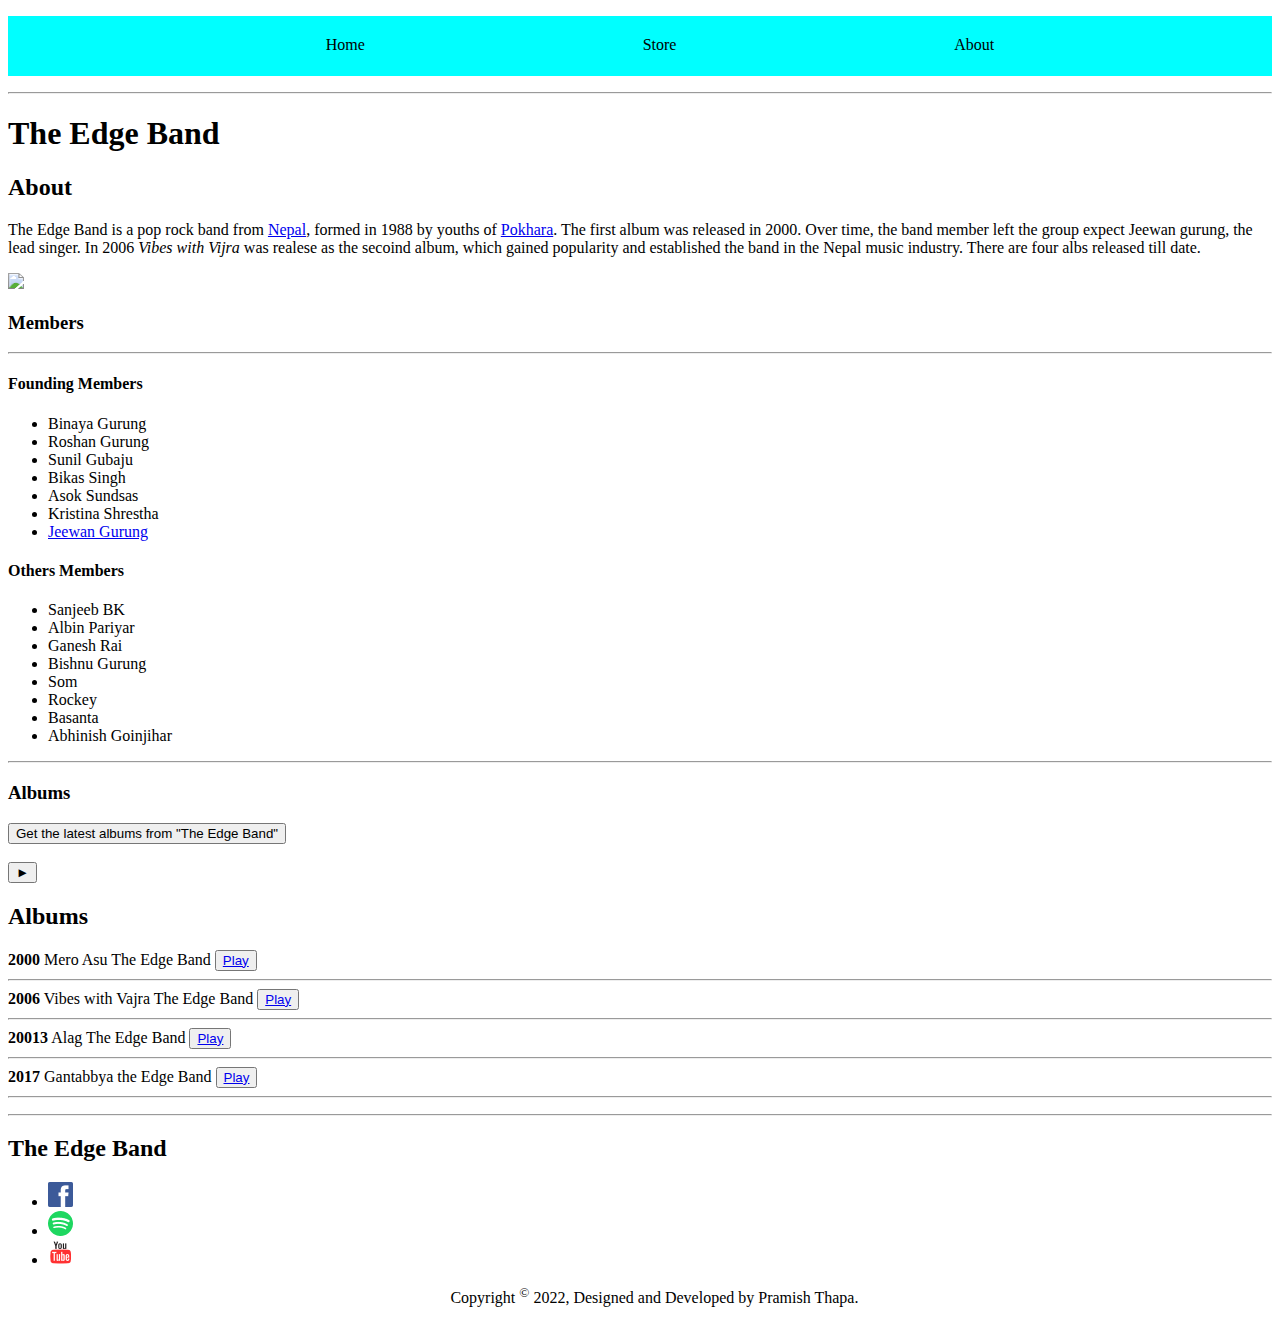
==== index.html @ 07bc08b1 "First website with html only" ====
<!DOCTYPE html>
<html lang="en">
<head>
    <meta charset="UTF-8">
    <meta http-equiv="X-UA-Compatible" content="IE=edge">
    <meta name="viewport" content="width=device-width, initial-scale=1.0">
    <title>The Edge Band </title>
</head>
<body>
    <header>
        <nav>
            <ul style="display:flex;justify-content: space-evenly;background-color: aqua;height:40px;padding-top: 20px;list-style-type:none">
                <li>Home</li>
                <li>Store</li>
                <li>About</li>
                 </ul>
        </nav>
        <hr>
        <h1>The Edge Band </h1>
    </header>
    <section>
        <h2>About</h2>
        <p>
          The Edge Band is a pop rock  band from <a href="https://en.wikipedia.org/wiki/Nepal">Nepal</a>, formed in 1988 by youths of <a href="https://en.wikipedia.org/wiki/Pokhara">Pokhara</a>. The first album was released in 2000. 
          Over time, the band member left the group expect Jeewan gurung, the lead singer. In 2006 <i>Vibes with Vijra </i>was realese as the secoind album, which gained popularity and established the band in the Nepal music industry. 
          There are four albs released till date.    
        </p>
        <img style="width: 100%;" src="Image/The Edge Band.jpg">
        <p>
           <h3>Members</h3>
           <hr>
           <h4>Founding Members</h4> 
           <nav>
            <ul>
                <li>Binaya Gurung</li>
                <li>Roshan Gurung</li>
                <li>Sunil Gubaju</li>
                <li>Bikas Singh</li>
                <li>Asok Sundsas</li>
                <li>Kristina Shrestha</li>
                <li><a href="https://www.instagram.com/jeewangurungg/?hl=en">Jeewan Gurung</a></li>
            </ul>
           </nav>
        </p>
        <p>
            <h4>Others Members</h4>
            <nav>
                <ul>
                    <li>Sanjeeb BK</li>
                    <li>Albin Pariyar</li>
                    <li>Ganesh Rai</li>
                    <li>Bishnu Gurung</li>
                    <li>Som</li>
                    <li>Rockey</li>
                    <li>Basanta</li>
                    <li>Abhinish Goinjihar</li>
                </ul>
            </nav>
        </p>
        <p>
            <hr>
            <h3>Albums</h3>
            <button>Get the latest albums from "The Edge Band"</button>
            <br>
            <br>
            <button>&#9658;</button>
            <div>
                <h2> Albums</h2>
                <b>2000</b>
                <spam>Mero Asu</spam> 
                 <spam>The Edge Band</spam> 
                 <spam><button type="button"><a href="https://youtu.be/IuJz-WtQ8BM">Play</a></button></spam>
                <hr>
                <strong>2006</strong>
                <spam>Vibes with Vajra</spam>
                <spam>The Edge Band</spam>
                <spam><button type="button"><a href="https://youtu.be/IuJz-WtQ8BM">Play</a></button></spam>
                <hr>
                <b>20013</b>
                <spam>Alag</spam> 
                <spam>The Edge Band</spam>
                <spam><button type="button"><a href="youtu.be/OFDWzeroqUI">Play</a></button></spam>
                <hr>
                <b>2017</b>
                <spam>Gantabbya</spam>
                <spam>the Edge Band</spam>
                <spam><button type="button"><a href="https://youtu.be/m9O21dbJRXk">Play</a></button></spam>
                <hr>
            </div>  
            
        </p>

    </section>
    <footer>
        <hr>
        <h2>The Edge Band</h2>
        <ul>
            <li><a href="https://www.facebook.com/TheEdgeBandOfficial"><img src="image/F.png"></a></li>
            <li><a href="https://open.spotify.com/artist/1fzFGucHkW9lOqVPSrKz7q"><img src="image/S.png"></a></li>
            <li><a href="https://www.youtube.com/@TheEdgeBandNepal"><img src="image/Y.png"> </a></li>
        </ul>
        <p style="padding-left: 35%;">
            Copyright <sup>©</sup> 2022, Designed and Developed by Pramish Thapa.
        </p>

     </footer>
    
    
</body>
</html>
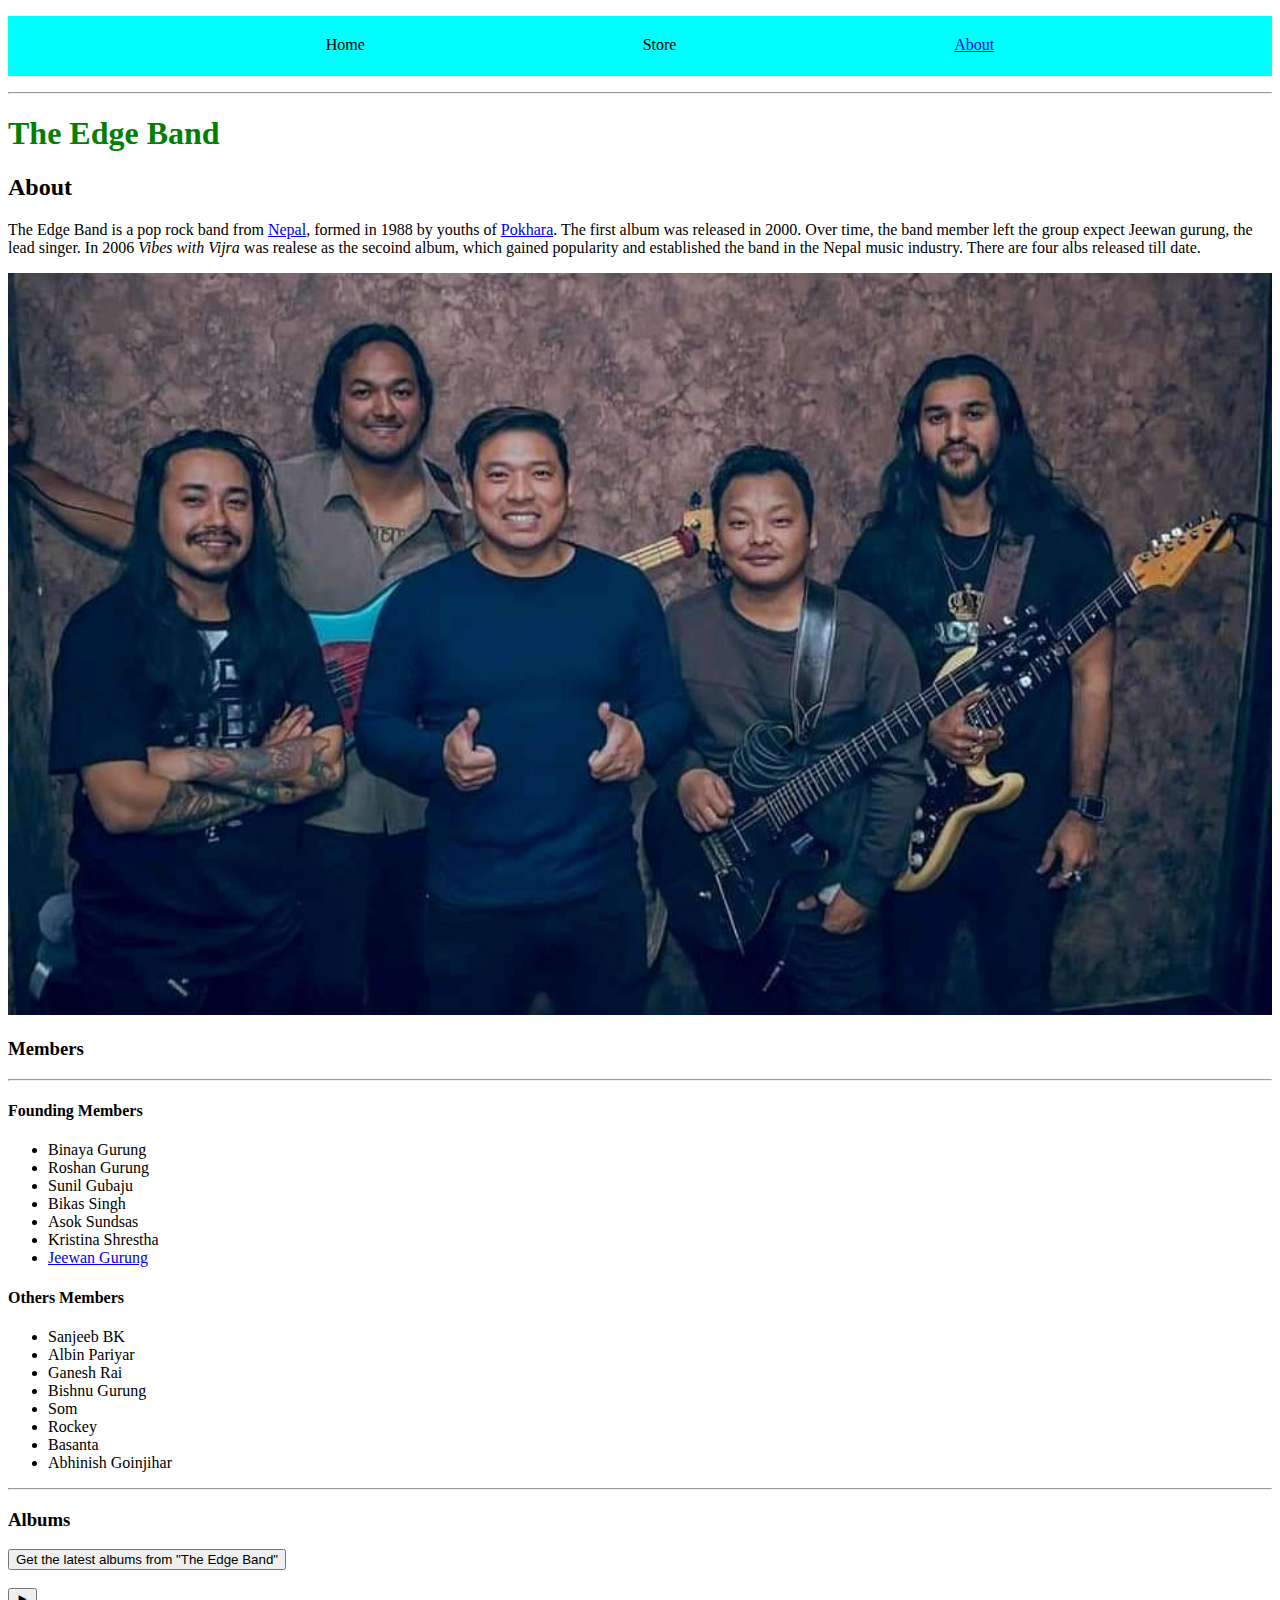
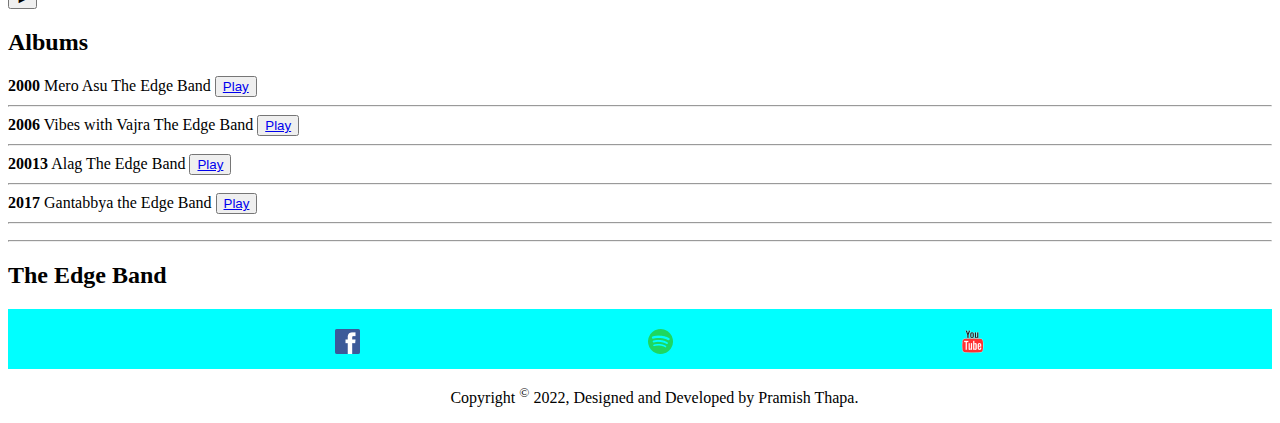
==== commit 45452291: "reformated" ====
--- a/index.html
+++ b/index.html
@@ -4,15 +4,16 @@
     <meta charset="UTF-8">
     <meta http-equiv="X-UA-Compatible" content="IE=edge">
     <meta name="viewport" content="width=device-width, initial-scale=1.0">
+    <link rel="stylesheet" href="./css/style.css">
     <title>The Edge Band </title>
 </head>
 <body>
     <header>
         <nav>
-            <ul style="display:flex;justify-content: space-evenly;background-color: aqua;height:40px;padding-top: 20px;list-style-type:none">
+            <ul class="top-navbar">
                 <li>Home</li>
                 <li>Store</li>
-                <li>About</li>
+                <li><a href="./about.html">About</a></li>
                  </ul>
         </nav>
         <hr>
@@ -21,11 +22,11 @@
     <section>
         <h2>About</h2>
         <p>
-          The Edge Band is a pop rock  band from <a href="https://en.wikipedia.org/wiki/Nepal">Nepal</a>, formed in 1988 by youths of <a href="https://en.wikipedia.org/wiki/Pokhara">Pokhara</a>. The first album was released in 2000. 
+          The Edge Band is a pop rock  band from <a href="https://en.wikipedia.org/wiki/Nepal" target="_blank">Nepal</a>, formed in 1988 by youths of <a href="https://en.wikipedia.org/wiki/Pokhara">Pokhara</a>. The first album was released in 2000. 
           Over time, the band member left the group expect Jeewan gurung, the lead singer. In 2006 <i>Vibes with Vijra </i>was realese as the secoind album, which gained popularity and established the band in the Nepal music industry. 
           There are four albs released till date.    
         </p>
-        <img style="width: 100%;" src="Image/The Edge Band.jpg">
+        <img style="width: 100%;" src="image/The Edge Band.jpg">
         <p>
            <h3>Members</h3>
            <hr>
@@ -94,10 +95,10 @@
     <footer>
         <hr>
         <h2>The Edge Band</h2>
-        <ul>
-            <li><a href="https://www.facebook.com/TheEdgeBandOfficial"><img src="image/F.png"></a></li>
-            <li><a href="https://open.spotify.com/artist/1fzFGucHkW9lOqVPSrKz7q"><img src="image/S.png"></a></li>
-            <li><a href="https://www.youtube.com/@TheEdgeBandNepal"><img src="image/Y.png"> </a></li>
+        <ul class="top-navbar">
+            <li><a href="https://www.facebook.com/TheEdgeBandOfficial" target="_blank"><img src="image/F.png"></a></li>
+            <li><a href="https://open.spotify.com/artist/1fzFGucHkW9lOqVPSrKz7q" target="_blank"><img src="image/S.png"></a></li>
+            <li><a href="https://www.youtube.com/@TheEdgeBandNepal" target="_blank"><img src="image/Y.png"> </a></li>
         </ul>
         <p style="padding-left: 35%;">
             Copyright <sup>©</sup> 2022, Designed and Developed by Pramish Thapa.
--- a/css/style.css
+++ b/css/style.css
@@ -0,0 +1,12 @@
+h1 {
+    color: green;
+}
+
+.top-navbar {
+    display: flex;
+    justify-content: space-evenly;
+    background-color: aqua;
+    height: 40px;
+    padding-top: 20px;
+    list-style-type: none;
+}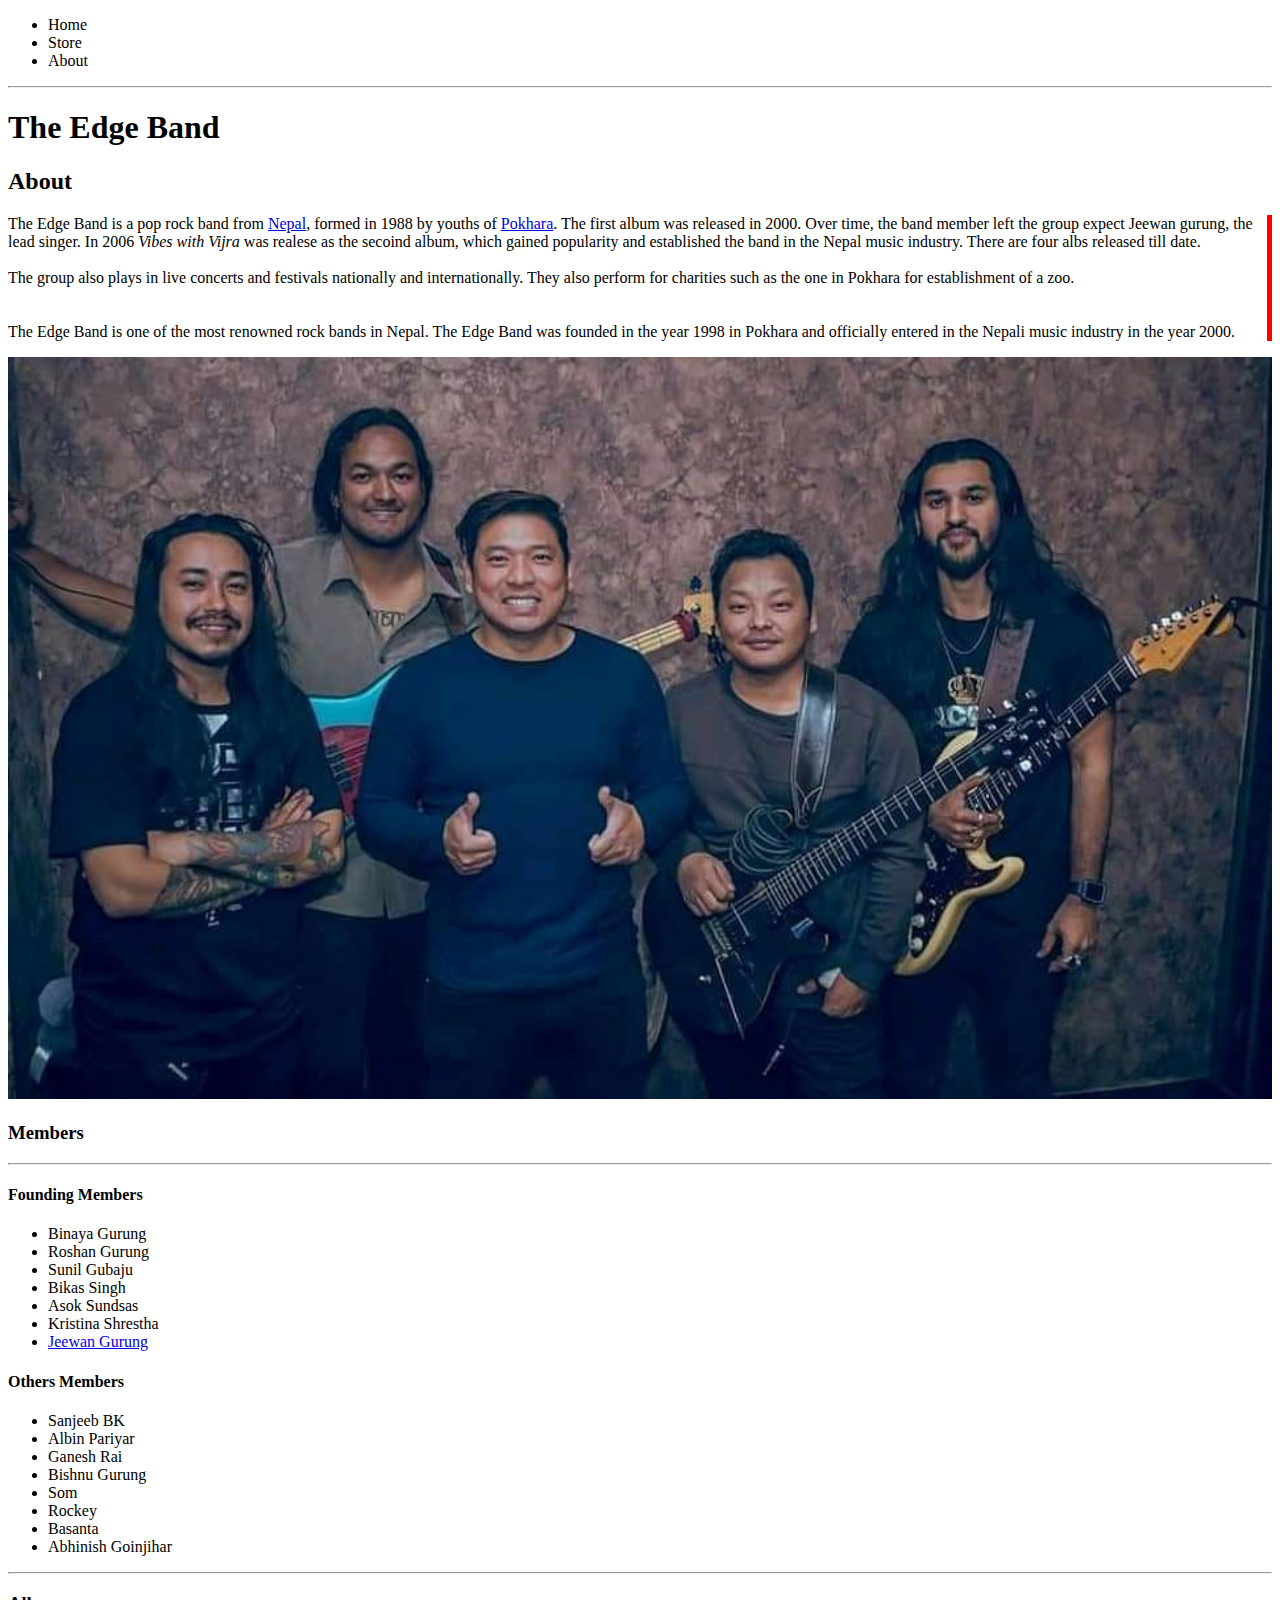
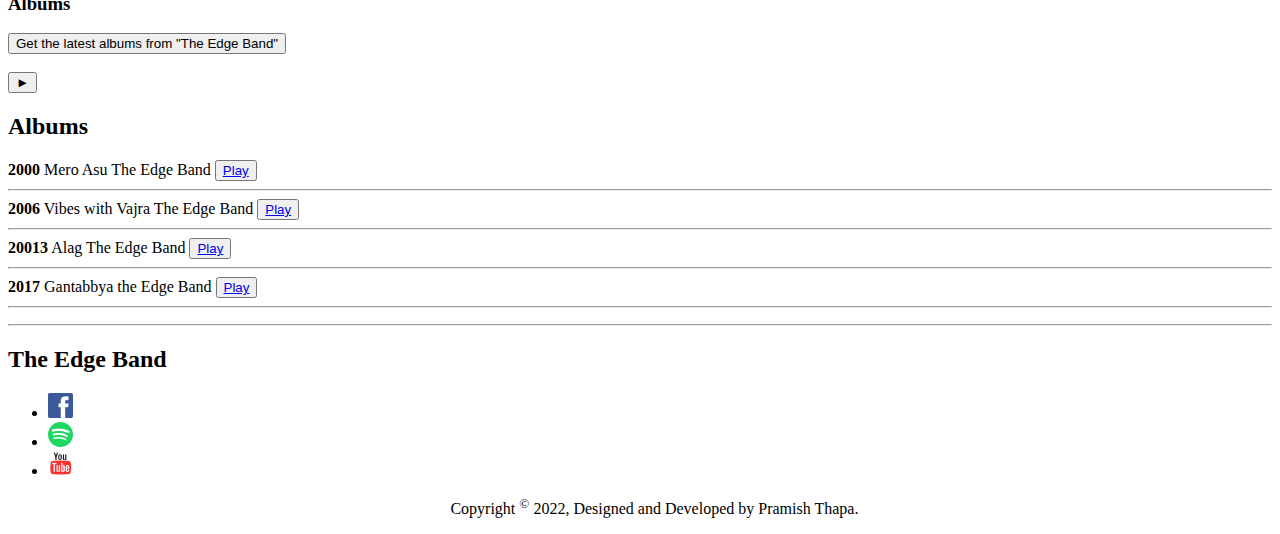
==== commit c22f531c: "little bit changes in image folder" ====
--- a/index.html
+++ b/index.html
@@ -4,27 +4,39 @@
     <meta charset="UTF-8">
     <meta http-equiv="X-UA-Compatible" content="IE=edge">
     <meta name="viewport" content="width=device-width, initial-scale=1.0">
-    <link rel="stylesheet" href="./css/style.css">
+    <link rel="stylesheet" href="./css/style.css"/ >
     <title>The Edge Band </title>
 </head>
 <body>
-    <header>
+    <header class="Top-lock">
         <nav>
-            <ul class="top-navbar">
+            <ul>
                 <li>Home</li>
                 <li>Store</li>
-                <li><a href="./about.html">About</a></li>
-                 </ul>
+                <li>About</li>
+              </ul>
         </nav>
         <hr>
         <h1>The Edge Band </h1>
     </header>
     <section>
         <h2>About</h2>
+        <div class="box-1">
         <p>
-          The Edge Band is a pop rock  band from <a href="https://en.wikipedia.org/wiki/Nepal" target="_blank">Nepal</a>, formed in 1988 by youths of <a href="https://en.wikipedia.org/wiki/Pokhara">Pokhara</a>. The first album was released in 2000. 
+          The Edge Band is a pop rock  band from <a href="https://en.wikipedia.org/wiki/Nepal" target="_blank">Nepal</a>, formed in 1988 by youths of <a href="https://en.wikipedia.org/wiki/Pokhara" target="_blank">Pokhara</a>. The first album was released in 2000. 
           Over time, the band member left the group expect Jeewan gurung, the lead singer. In 2006 <i>Vibes with Vijra </i>was realese as the secoind album, which gained popularity and established the band in the Nepal music industry. 
-          There are four albs released till date.    
+          There are four albs released till date.
+          <br>
+          <br>
+          The group also plays in live concerts and festivals nationally and internationally.
+          They also perform for charities such as the one in Pokhara for establishment of a zoo.
+          <br>
+          <br>
+          <br>
+
+          The Edge Band is one of the most renowned rock bands in Nepal.
+           The Edge Band was founded in the year 1998 in Pokhara and officially entered in the Nepali music industry in the year 2000.
+        </div>    
         </p>
         <img style="width: 100%;" src="image/The Edge Band.jpg">
         <p>
@@ -39,7 +51,7 @@
                 <li>Bikas Singh</li>
                 <li>Asok Sundsas</li>
                 <li>Kristina Shrestha</li>
-                <li><a href="https://www.instagram.com/jeewangurungg/?hl=en">Jeewan Gurung</a></li>
+                <li><a href="https://www.instagram.com/jeewangurungg/?hl=en" target="_blank">Jeewan Gurung</a></li>
             </ul>
            </nav>
         </p>
@@ -70,22 +82,22 @@
                 <b>2000</b>
                 <spam>Mero Asu</spam> 
                  <spam>The Edge Band</spam> 
-                 <spam><button type="button"><a href="https://youtu.be/IuJz-WtQ8BM">Play</a></button></spam>
+                 <spam><button type="button"><a href="https://youtu.be/IuJz-WtQ8BM" target="_blank">Play</a></button></spam>
                 <hr>
                 <strong>2006</strong>
                 <spam>Vibes with Vajra</spam>
                 <spam>The Edge Band</spam>
-                <spam><button type="button"><a href="https://youtu.be/IuJz-WtQ8BM">Play</a></button></spam>
+                <spam><button type="button"><a href="https://youtu.be/IuJz-WtQ8BM" target="_blank">Play</a></button></spam>
                 <hr>
                 <b>20013</b>
                 <spam>Alag</spam> 
                 <spam>The Edge Band</spam>
-                <spam><button type="button"><a href="youtu.be/OFDWzeroqUI">Play</a></button></spam>
+                <spam><button type="button"><a href="https://youtu.be/OFDWzeroqUI" target="_blank">Play</a></button></spam>
                 <hr>
                 <b>2017</b>
                 <spam>Gantabbya</spam>
                 <spam>the Edge Band</spam>
-                <spam><button type="button"><a href="https://youtu.be/m9O21dbJRXk">Play</a></button></spam>
+                <spam><button type="button"><a href="https://youtu.be/m9O21dbJRXk" target="_blank">Play</a></button></spam>
                 <hr>
             </div>  
             
--- a/css/style.css
+++ b/css/style.css
@@ -1,12 +1,9 @@
-h1 {
-    color: green;
+
+.Top-lock{
+    <p style="background-image: url('image.Header Background.jpg;');">
+
 }
-
-.top-navbar {
-    display: flex;
-    justify-content: space-evenly;
-    background-color: aqua;
-    height: 40px;
-    padding-top: 20px;
-    list-style-type: none;
-}+  
+.box-1{
+    border-right: 5px red solid;
+}
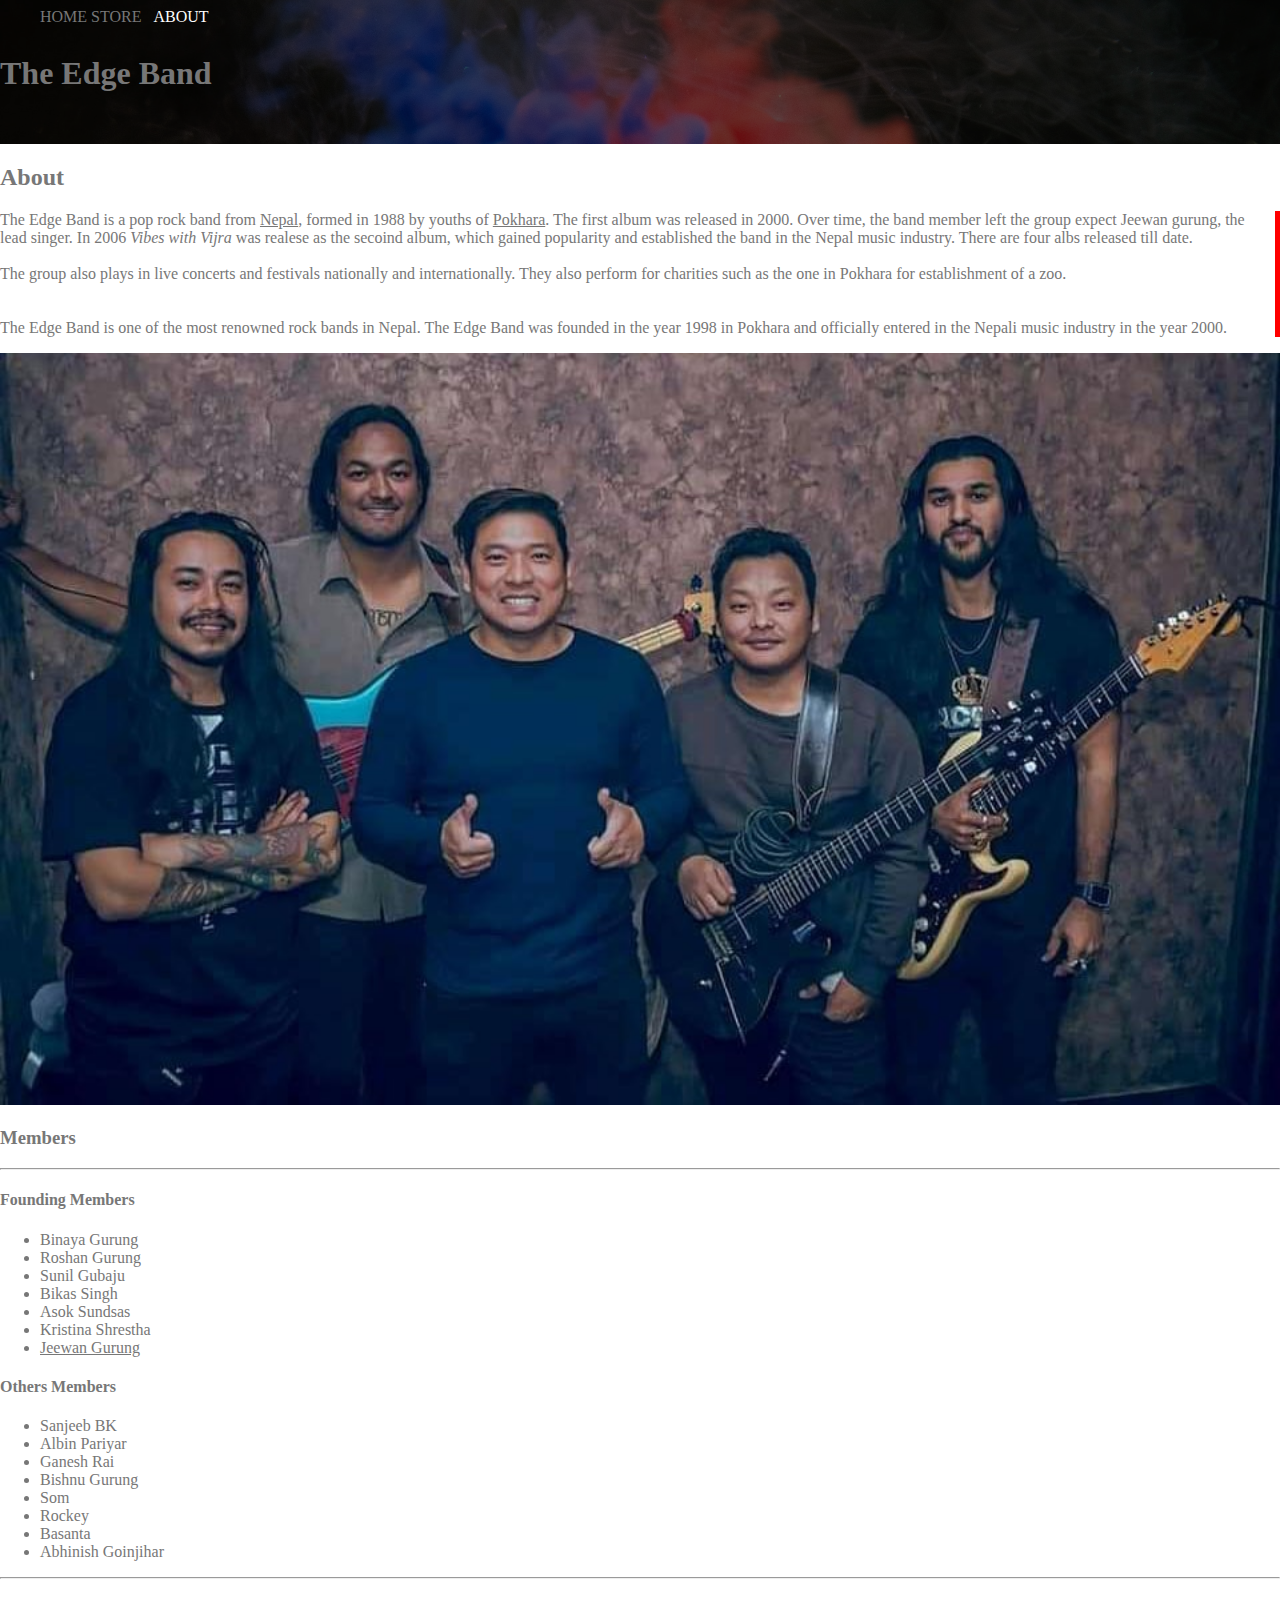
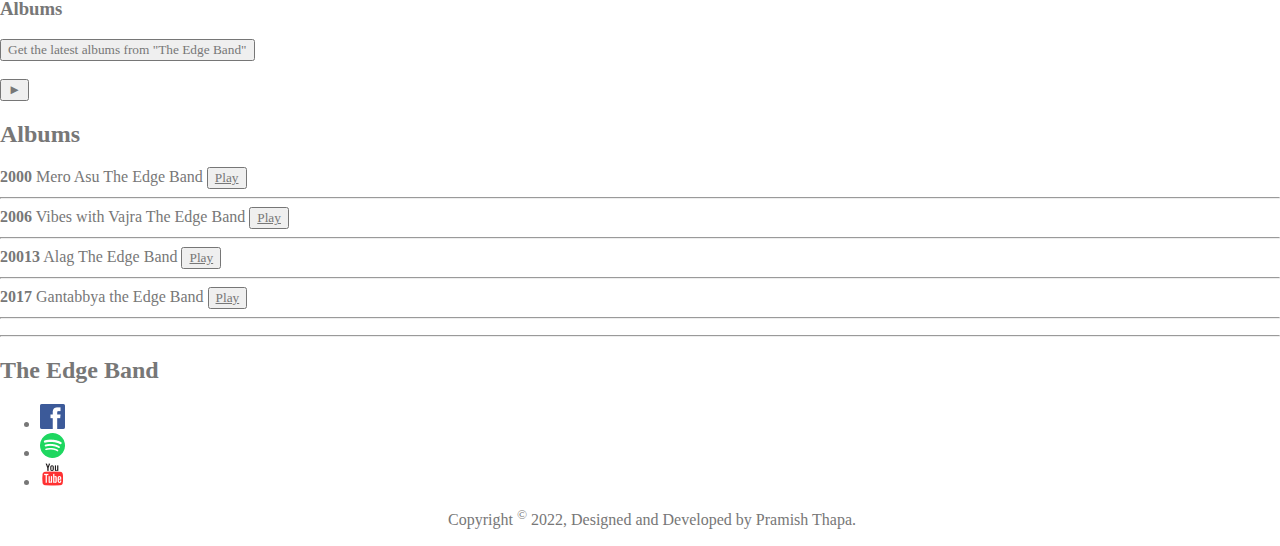
==== commit bcf761fd: "addding link in about home strore" ====
--- a/index.html
+++ b/index.html
@@ -8,15 +8,15 @@
     <title>The Edge Band </title>
 </head>
 <body>
-    <header class="Top-lock">
-        <nav>
+    <header class="Main-Header">
+        <nav class=" Nav Main.Nav">
             <ul>
-                <li>Home</li>
-                <li>Store</li>
-                <li>About</li>
+                <li>HOME</li>
+                <li>STORE</li>
+                <li><a href="About.html">ABOUT</a></li>
               </ul>
         </nav>
-        <hr>
+       
         <h1>The Edge Band </h1>
     </header>
     <section>
--- a/css/style.css
+++ b/css/style.css
@@ -1,9 +1,34 @@
-
-.Top-lock{
-    <p style="background-image: url('image.Header Background.jpg;');">
+.box-1{
+    font-family: Arial, Helvetica, sans-serif;
+    border-right: 5px red solid;
+}
+*{
+    box-sizing: border-box;
+    font-family: Raleway;
+    color: #777;
+}
+html, body{
+    margin:0;
+    padding:0;
 
 }
-  
-.box-1{
-    border-right: 5px red solid;
+.Nav ul{
+    margin: 0;
 }
+.Nav li{
+    display: inline;
+}
+.Nav a {
+    display: inline-block;
+    padding: 0.5em;
+    color: white;
+    text-decoration: none;
+}
+
+.Main-Header{
+    background-color: rgba(0, 0, 0, .6);
+    background-image: url("../image/Header\ Background.jpg");
+    background-blend-mode: multiply;
+    background-size: cover;
+    padding-bottom: 30px;
+}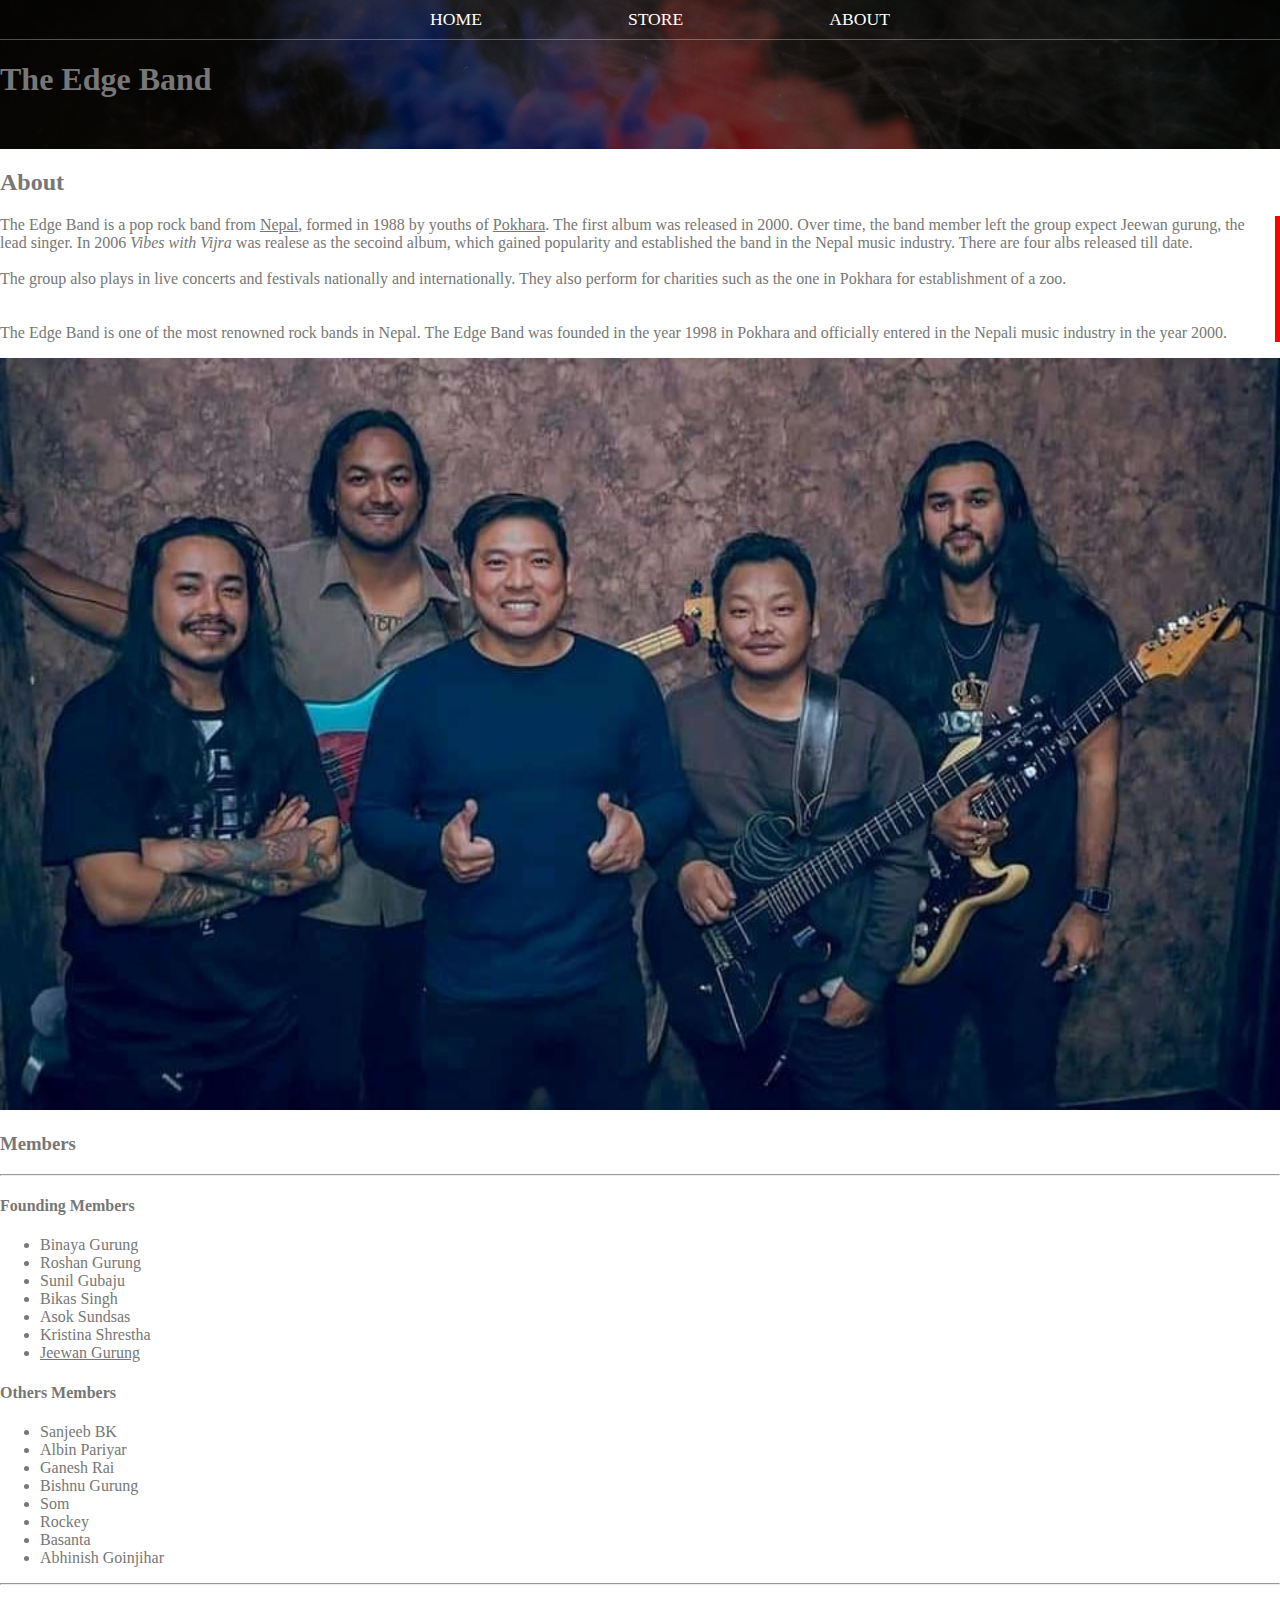
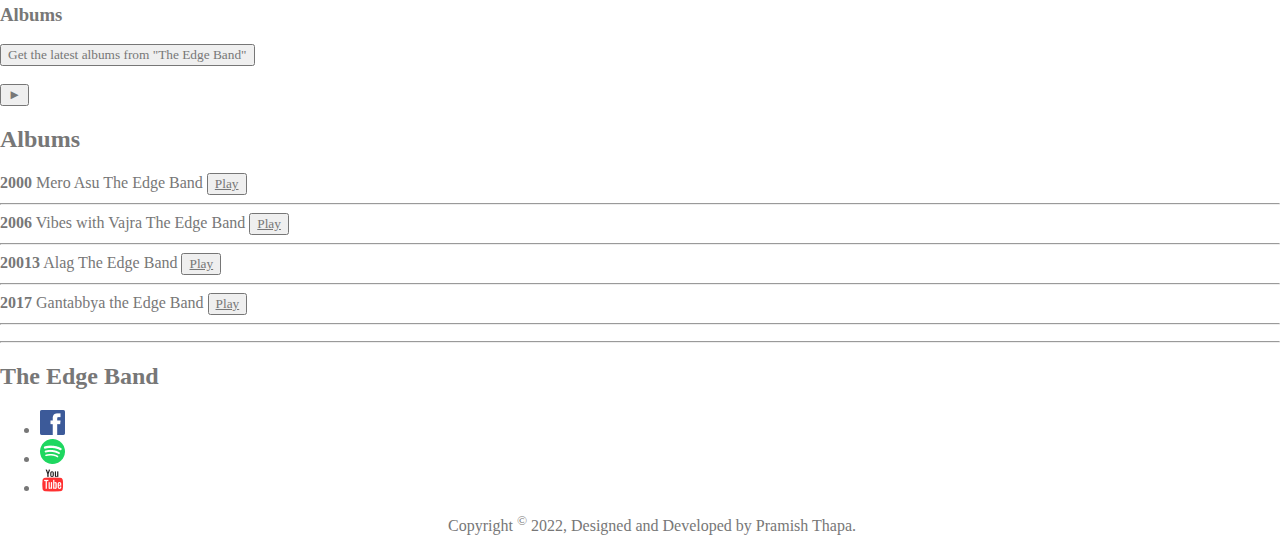
==== commit 132b38e7: "adding font in wabpages" ====
--- a/index.html
+++ b/index.html
@@ -4,20 +4,20 @@
     <meta charset="UTF-8">
     <meta http-equiv="X-UA-Compatible" content="IE=edge">
     <meta name="viewport" content="width=device-width, initial-scale=1.0">
-    <link rel="stylesheet" href="./css/style.css"/ >
+    <link rel="stylesheet" href="./css/style.css">
     <title>The Edge Band </title>
 </head>
 <body>
     <header class="Main-Header">
-        <nav class=" Nav Main.Nav">
+        <nav class=" Nav Main-Nav">
             <ul>
-                <li>HOME</li>
-                <li>STORE</li>
+                <li><a href="Home.html">HOME</a></li>
+                <li><a href="Store.html">STORE </a></li>
                 <li><a href="About.html">ABOUT</a></li>
               </ul>
         </nav>
        
-        <h1>The Edge Band </h1>
+        <h1 class="band-name band-name-large">The Edge Band </h1>
     </header>
     <section>
         <h2>About</h2>
--- a/css/style.css
+++ b/css/style.css
@@ -17,6 +17,7 @@
 }
 .Nav li{
     display: inline;
+   
 }
 .Nav a {
     display: inline-block;
@@ -24,7 +25,19 @@
     color: white;
     text-decoration: none;
 }
+.Nav a:hover {
+    background-color: rgba(255, 255, 255, .3);
+}
+.Main-Nav {
+    text-align: center;
+    font-size: 1.1em;
+    font-weight: lighter;
+    border-bottom: 1px solid rgba(255, 255, 255, .3);
 
+}
+.Main-Nav li {
+    padding: 0 5%;
+}
 .Main-Header{
     background-color: rgba(0, 0, 0, .6);
     background-image: url("../image/Header\ Background.jpg");
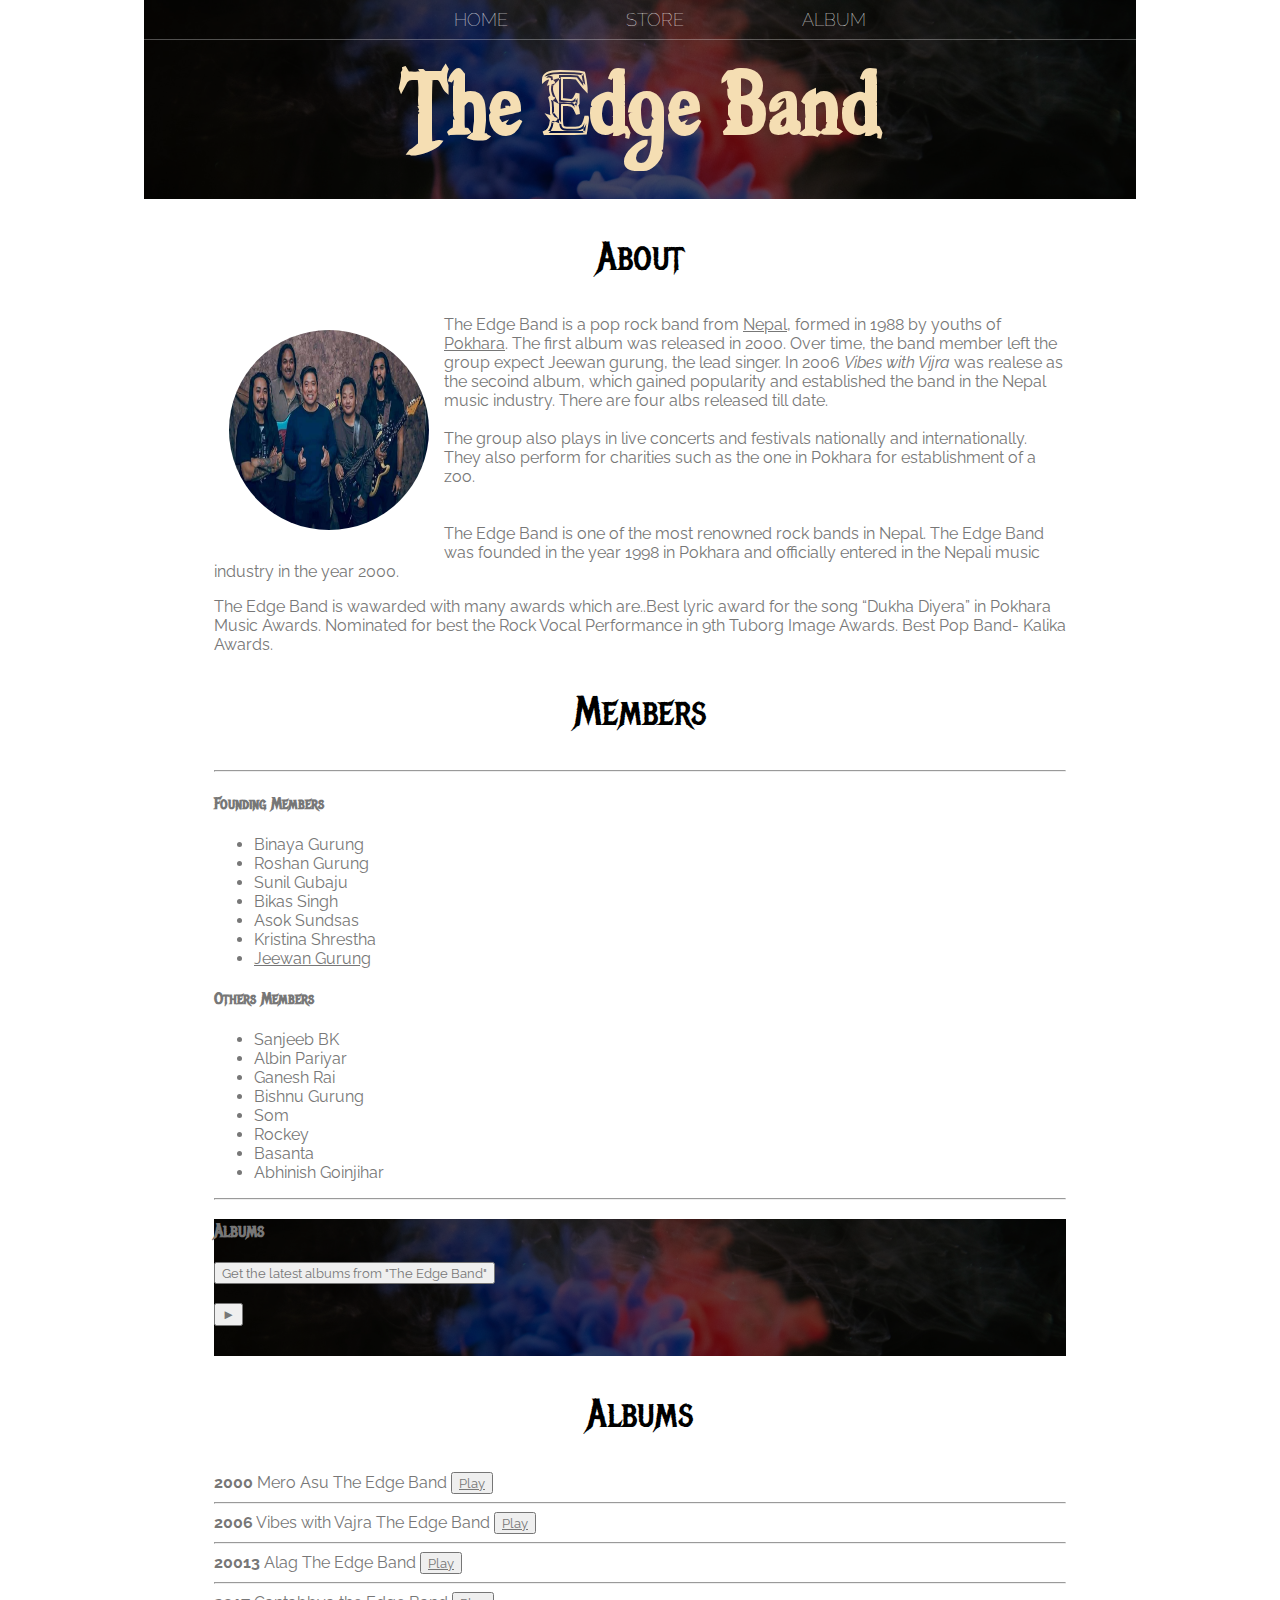
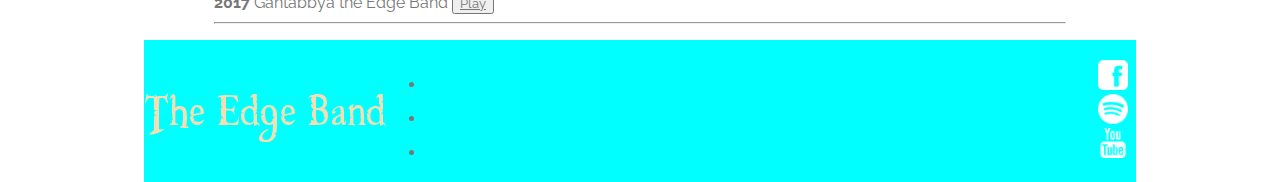
==== commit 6727594a: "regular update" ====
--- a/index.html
+++ b/index.html
@@ -11,17 +11,17 @@
     <header class="Main-Header">
         <nav class=" Nav Main-Nav">
             <ul>
-                <li><a href="Home.html">HOME</a></li>
+                <li><a href="index.html">HOME</a></li>
                 <li><a href="Store.html">STORE </a></li>
-                <li><a href="About.html">ABOUT</a></li>
+                <li><a href="About.html">ALBUM</a></li>
               </ul>
         </nav>
        
         <h1 class="band-name band-name-large">The Edge Band </h1>
     </header>
-    <section>
+    <section class="content-section container">
         <h2>About</h2>
-        <div class="box-1">
+        <img class="about-band-image" src="image/The Edge Band.jpg">
         <p>
           The Edge Band is a pop rock  band from <a href="https://en.wikipedia.org/wiki/Nepal" target="_blank">Nepal</a>, formed in 1988 by youths of <a href="https://en.wikipedia.org/wiki/Pokhara" target="_blank">Pokhara</a>. The first album was released in 2000. 
           Over time, the band member left the group expect Jeewan gurung, the lead singer. In 2006 <i>Vibes with Vijra </i>was realese as the secoind album, which gained popularity and established the band in the Nepal music industry. 
@@ -36,11 +36,16 @@
 
           The Edge Band is one of the most renowned rock bands in Nepal.
            The Edge Band was founded in the year 1998 in Pokhara and officially entered in the Nepali music industry in the year 2000.
-        </div>    
         </p>
-        <img style="width: 100%;" src="image/The Edge Band.jpg">
         <p>
-           <h3>Members</h3>
+         The Edge Band is wawarded with many awards which are..Best lyric award for the song “Dukha Diyera” in Pokhara Music Awards.
+         Nominated for best the Rock Vocal Performance in 9th Tuborg Image Awards.
+         Best Pop Band- Kalika Awards.
+         
+        </p>
+        
+        <p>
+           <h2>Members</h2>
            <hr>
            <h4>Founding Members</h4> 
            <nav>
@@ -72,11 +77,13 @@
         </p>
         <p>
             <hr>
-            <h3>Albums</h3>
+             <div class="album-hearder">
+            <h3> Albums</h3>
             <button>Get the latest albums from "The Edge Band"</button>
             <br>
             <br>
             <button>&#9658;</button>
+             </div>
             <div>
                 <h2> Albums</h2>
                 <b>2000</b>
@@ -104,20 +111,15 @@
         </p>
 
     </section>
-    <footer>
-        <hr>
-        <h2>The Edge Band</h2>
-        <ul class="top-navbar">
-            <li><a href="https://www.facebook.com/TheEdgeBandOfficial" target="_blank"><img src="image/F.png"></a></li>
-            <li><a href="https://open.spotify.com/artist/1fzFGucHkW9lOqVPSrKz7q" target="_blank"><img src="image/S.png"></a></li>
-            <li><a href="https://www.youtube.com/@TheEdgeBandNepal" target="_blank"><img src="image/Y.png"> </a></li>
+    <footer class="main-footer">
+        <div class=" main-footer-container">
+        <h2 class="band-name">The Edge Band</h2>
+        <ul  class="footer-nav" >
+            <li><a href="https://www.facebook.com/TheEdgeBandOfficial" target="_blank"><img src="image/facebook.png"></a></li>
+            <li><a href="https://open.spotify.com/artist/1fzFGucHkW9lOqVPSrKz7q" target="_blank"><img src="image/spotify.png"></a></li>
+            <li><a href="https://www.youtube.com/@TheEdgeBandNepal" target="_blank"><img src="image/youtube.png"> </a></li>
         </ul>
-        <p style="padding-left: 35%;">
-            Copyright <sup>©</sup> 2022, Designed and Developed by Pramish Thapa.
-        </p>
-
-     </footer>
-    
-    
+    </div>
+    </footer>
 </body>
 </html>
--- a/css/style.css
+++ b/css/style.css
@@ -1,33 +1,56 @@
-.box-1{
-    font-family: Arial, Helvetica, sans-serif;
-    border-right: 5px red solid;
+@import url('https://fonts.googleapis.com/css?family=Raleway:300,400');
+@import url("https://fonts.googleapis.com/css?family=Metal+Mania");
+@font-face {
+    font-family: "Booter - Zero Zero";
+    src: url("../font/Booter - Zero Zero.woff") format("woff"),
+        url("../font/Booter - Zero Zero.woff2") format("woff2");
+        font-weight:normal;
+        font-style: normal;
+
 }
-*{
+.content section {
+    margin: 1em;
+}
+.container {
+    max-width: 900px;
+    margin: 0 auto;
+    padding: 0 1.5em;
+}
+
+
+* {
     box-sizing: border-box;
     font-family: Raleway;
     color: #777;
 }
-html, body{
-    margin:0;
-    padding:0;
+
+html,
+body {
+    margin: 0;
+    padding: 0 6%;
 
 }
-.Nav ul{
+
+.Nav ul {
     margin: 0;
 }
-.Nav li{
+
+.Nav li {
     display: inline;
-   
+
 }
+
 .Nav a {
     display: inline-block;
     padding: 0.5em;
     color: white;
     text-decoration: none;
 }
+
 .Nav a:hover {
     background-color: rgba(255, 255, 255, .3);
 }
+
 .Main-Nav {
     text-align: center;
     font-size: 1.1em;
@@ -35,13 +58,78 @@
     border-bottom: 1px solid rgba(255, 255, 255, .3);
 
 }
+
 .Main-Nav li {
     padding: 0 5%;
 }
-.Main-Header{
+
+.Main-Header {
     background-color: rgba(0, 0, 0, .6);
     background-image: url("../image/Header\ Background.jpg");
     background-blend-mode: multiply;
     background-size: cover;
     padding-bottom: 30px;
-}+}
+.album-hearder{
+    background-color: rgba(0, 0, 0, .6);
+    background-image: url("../image/Header\ Background.jpg");
+    background-blend-mode: multiply;
+    background-size: cover;
+    padding-bottom: 30px;
+}
+
+.band-name {
+    text-align: center;
+    margin: 0;
+    font-size: 4em;
+    font-family: "Booter - Zero Zero";
+    color: wheat;
+}
+.band-name-large{
+    font-size: 8em;
+}
+h2{
+    font-family: Metal Mania;
+    font-size: 2.5em;
+    font-weight: normal;
+    text-align: center;
+    color: black;
+    
+
+}
+h3{
+    font-family: Metal Mania;
+}
+h4{
+    font-family: Metal Mania;
+}
+.about-band-image{
+    float: left;
+    height: 200px;
+    width: 200px;
+    margin: 15px;
+    border-radius: 50%;
+
+}
+.main-footer{
+    background-color: aqua;
+    color: white;
+    padding: 0.25em 0;
+
+}
+.main-footer-container{
+    display: flex;
+    align-items: center;
+}
+.main-footer-container ul{
+    flex-grow: 1;
+    text-align: end;
+}
+.footer-nav li{
+    padding: 0 0.5em;
+}
+.footer-nav img{
+    width: 30px;
+
+}
+
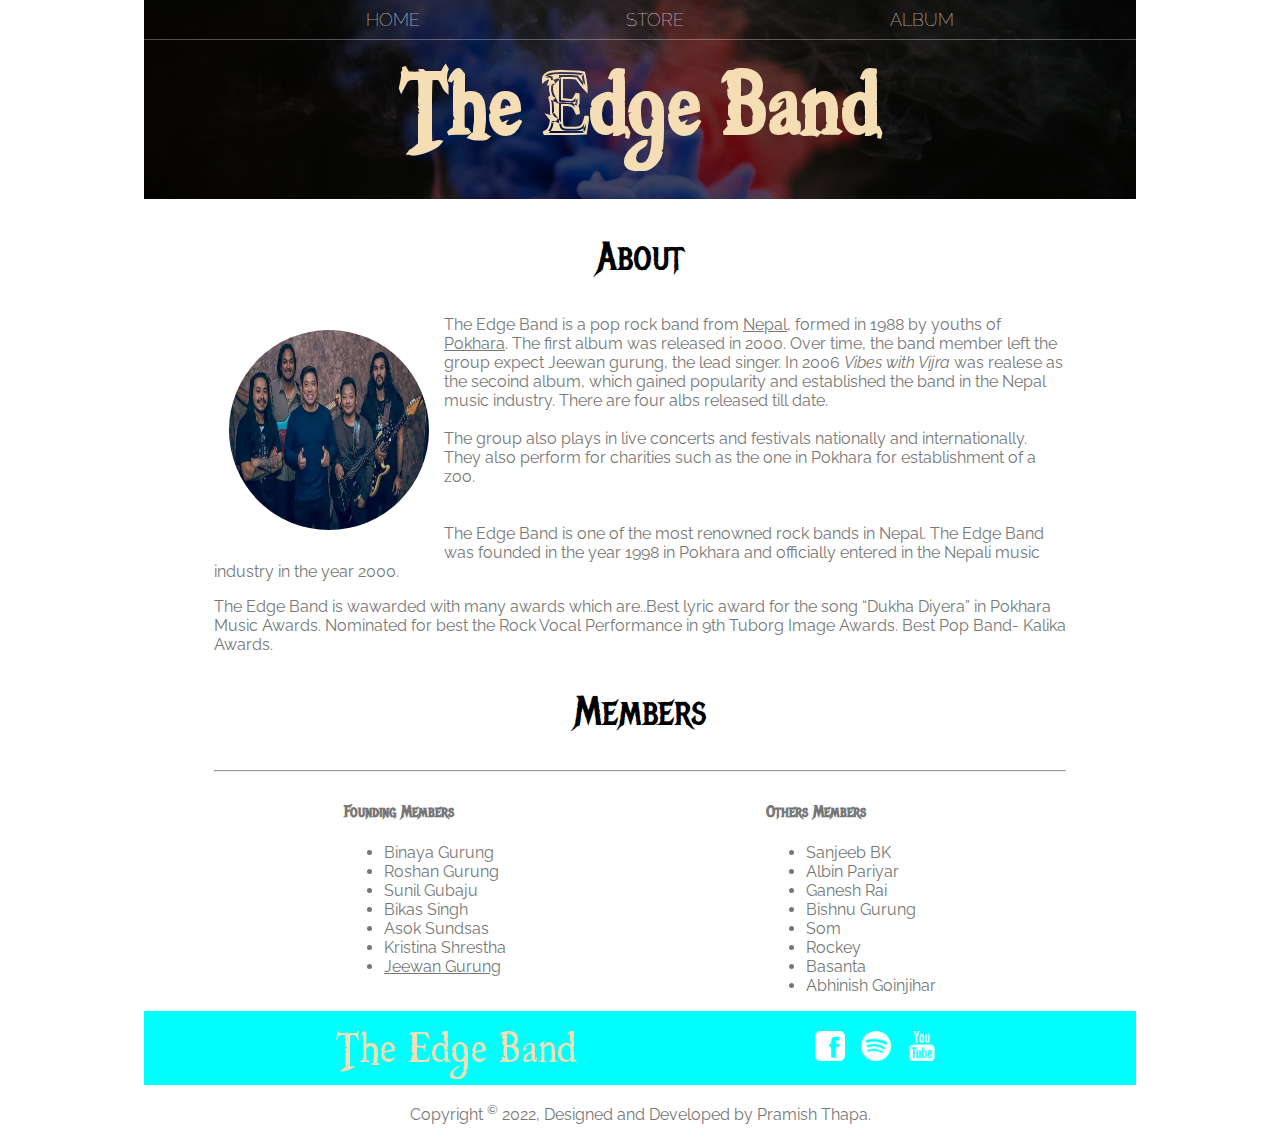
==== commit 452bc995: "Some modifications" ====
--- a/index.html
+++ b/index.html
@@ -1,125 +1,107 @@
 <!DOCTYPE html>
 <html lang="en">
+
 <head>
     <meta charset="UTF-8">
     <meta http-equiv="X-UA-Compatible" content="IE=edge">
     <meta name="viewport" content="width=device-width, initial-scale=1.0">
     <link rel="stylesheet" href="./css/style.css">
+    <link rel="icon" type="image/x-icon" href="image/The Edge Band.jpg">
     <title>The Edge Band </title>
 </head>
+
 <body>
     <header class="Main-Header">
-        <nav class=" Nav Main-Nav">
+        <nav class="Nav Main-Nav">
             <ul>
                 <li><a href="index.html">HOME</a></li>
                 <li><a href="Store.html">STORE </a></li>
-                <li><a href="About.html">ALBUM</a></li>
-              </ul>
+                <li><a href="Album.html">ALBUM</a></li>
+            </ul>
         </nav>
-       
+
         <h1 class="band-name band-name-large">The Edge Band </h1>
     </header>
     <section class="content-section container">
         <h2>About</h2>
         <img class="about-band-image" src="image/The Edge Band.jpg">
         <p>
-          The Edge Band is a pop rock  band from <a href="https://en.wikipedia.org/wiki/Nepal" target="_blank">Nepal</a>, formed in 1988 by youths of <a href="https://en.wikipedia.org/wiki/Pokhara" target="_blank">Pokhara</a>. The first album was released in 2000. 
-          Over time, the band member left the group expect Jeewan gurung, the lead singer. In 2006 <i>Vibes with Vijra </i>was realese as the secoind album, which gained popularity and established the band in the Nepal music industry. 
-          There are four albs released till date.
-          <br>
-          <br>
-          The group also plays in live concerts and festivals nationally and internationally.
-          They also perform for charities such as the one in Pokhara for establishment of a zoo.
-          <br>
-          <br>
-          <br>
+            The Edge Band is a pop rock band from <a href="https://en.wikipedia.org/wiki/Nepal"
+                target="_blank">Nepal</a>, formed in 1988 by youths of <a href="https://en.wikipedia.org/wiki/Pokhara"
+                target="_blank">Pokhara</a>. The first album was released in 2000.
+            Over time, the band member left the group expect Jeewan gurung, the lead singer. In 2006 <i>Vibes with Vijra
+            </i>was realese as the secoind album, which gained popularity and established the band in the Nepal music
+            industry.
+            There are four albs released till date.
+            <br>
+            <br>
+            The group also plays in live concerts and festivals nationally and internationally.
+            They also perform for charities such as the one in Pokhara for establishment of a zoo.
+            <br>
+            <br>
+            <br>
 
-          The Edge Band is one of the most renowned rock bands in Nepal.
-           The Edge Band was founded in the year 1998 in Pokhara and officially entered in the Nepali music industry in the year 2000.
+            The Edge Band is one of the most renowned rock bands in Nepal.
+            The Edge Band was founded in the year 1998 in Pokhara and officially entered in the Nepali music industry in
+            the year 2000.
         </p>
         <p>
-         The Edge Band is wawarded with many awards which are..Best lyric award for the song “Dukha Diyera” in Pokhara Music Awards.
-         Nominated for best the Rock Vocal Performance in 9th Tuborg Image Awards.
-         Best Pop Band- Kalika Awards.
-         
+            The Edge Band is wawarded with many awards which are..Best lyric award for the song “Dukha Diyera” in
+            Pokhara Music Awards.
+            Nominated for best the Rock Vocal Performance in 9th Tuborg Image Awards.
+            Best Pop Band- Kalika Awards.
         </p>
-        
-        <p>
-           <h2>Members</h2>
-           <hr>
-           <h4>Founding Members</h4> 
-           <nav>
-            <ul>
-                <li>Binaya Gurung</li>
-                <li>Roshan Gurung</li>
-                <li>Sunil Gubaju</li>
-                <li>Bikas Singh</li>
-                <li>Asok Sundsas</li>
-                <li>Kristina Shrestha</li>
-                <li><a href="https://www.instagram.com/jeewangurungg/?hl=en" target="_blank">Jeewan Gurung</a></li>
-            </ul>
-           </nav>
-        </p>
-        <p>
-            <h4>Others Members</h4>
-            <nav>
-                <ul>
-                    <li>Sanjeeb BK</li>
-                    <li>Albin Pariyar</li>
-                    <li>Ganesh Rai</li>
-                    <li>Bishnu Gurung</li>
-                    <li>Som</li>
-                    <li>Rockey</li>
-                    <li>Basanta</li>
-                    <li>Abhinish Goinjihar</li>
-                </ul>
-            </nav>
-        </p>
-        <p>
-            <hr>
-             <div class="album-hearder">
-            <h3> Albums</h3>
-            <button>Get the latest albums from "The Edge Band"</button>
-            <br>
-            <br>
-            <button>&#9658;</button>
-             </div>
+
+        <h2>Members</h2>
+        <hr>
+        <div class="members-div">
             <div>
-                <h2> Albums</h2>
-                <b>2000</b>
-                <spam>Mero Asu</spam> 
-                 <spam>The Edge Band</spam> 
-                 <spam><button type="button"><a href="https://youtu.be/IuJz-WtQ8BM" target="_blank">Play</a></button></spam>
-                <hr>
-                <strong>2006</strong>
-                <spam>Vibes with Vajra</spam>
-                <spam>The Edge Band</spam>
-                <spam><button type="button"><a href="https://youtu.be/IuJz-WtQ8BM" target="_blank">Play</a></button></spam>
-                <hr>
-                <b>20013</b>
-                <spam>Alag</spam> 
-                <spam>The Edge Band</spam>
-                <spam><button type="button"><a href="https://youtu.be/OFDWzeroqUI" target="_blank">Play</a></button></spam>
-                <hr>
-                <b>2017</b>
-                <spam>Gantabbya</spam>
-                <spam>the Edge Band</spam>
-                <spam><button type="button"><a href="https://youtu.be/m9O21dbJRXk" target="_blank">Play</a></button></spam>
-                <hr>
-            </div>  
-            
-        </p>
+                <h4>Founding Members</h4>
+                <nav>
+                    <ul>
+                        <li>Binaya Gurung</li>
+                        <li>Roshan Gurung</li>
+                        <li>Sunil Gubaju</li>
+                        <li>Bikas Singh</li>
+                        <li>Asok Sundsas</li>
+                        <li>Kristina Shrestha</li>
+                        <li><a href="https://www.instagram.com/jeewangurungg/?hl=en" target="_blank">Jeewan Gurung</a>
+                        </li>
+                    </ul>
+                </nav>
+            </div>
+            <div>
+                <h4>Others Members</h4>
+                <nav>
+                    <ul>
+                        <li>Sanjeeb BK</li>
+                        <li>Albin Pariyar</li>
+                        <li>Ganesh Rai</li>
+                        <li>Bishnu Gurung</li>
+                        <li>Som</li>
+                        <li>Rockey</li>
+                        <li>Basanta</li>
+                        <li>Abhinish Goinjihar</li>
+                    </ul>
+                </nav>
+            </div>
+        </div>
 
     </section>
     <footer class="main-footer">
         <div class=" main-footer-container">
-        <h2 class="band-name">The Edge Band</h2>
-        <ul  class="footer-nav" >
-            <li><a href="https://www.facebook.com/TheEdgeBandOfficial" target="_blank"><img src="image/facebook.png"></a></li>
-            <li><a href="https://open.spotify.com/artist/1fzFGucHkW9lOqVPSrKz7q" target="_blank"><img src="image/spotify.png"></a></li>
-            <li><a href="https://www.youtube.com/@TheEdgeBandNepal" target="_blank"><img src="image/youtube.png"> </a></li>
-        </ul>
-    </div>
+            <h2 class="band-name">The Edge Band</h2>
+            <ul class="footer-nav">
+                <li><a href="https://www.facebook.com/TheEdgeBandOfficial" target="_blank"><img
+                            src="image/facebook.png"></a></li>
+                <li><a href="https://open.spotify.com/artist/1fzFGucHkW9lOqVPSrKz7q" target="_blank"><img
+                            src="image/spotify.png"></a></li>
+                <li><a href="https://www.youtube.com/@TheEdgeBandNepal" target="_blank"><img src="image/youtube.png">
+                    </a></li>
+            </ul>
+        </div>
     </footer>
+    <p style="text-align: center;">Copyright <sup>©</sup> 2022, Designed and Developed by Pramish Thapa.</p>
 </body>
-</html>
+
+</html>--- a/css/style.css
+++ b/css/style.css
@@ -42,7 +42,7 @@
 
 .Nav a {
     display: inline-block;
-    padding: 0.5em;
+    padding: 0.5em 3em;
     color: white;
     text-decoration: none;
 }
@@ -64,13 +64,6 @@
 }
 
 .Main-Header {
-    background-color: rgba(0, 0, 0, .6);
-    background-image: url("../image/Header\ Background.jpg");
-    background-blend-mode: multiply;
-    background-size: cover;
-    padding-bottom: 30px;
-}
-.album-hearder{
     background-color: rgba(0, 0, 0, .6);
     background-image: url("../image/Header\ Background.jpg");
     background-blend-mode: multiply;
@@ -120,11 +113,17 @@
 .main-footer-container{
     display: flex;
     align-items: center;
+    justify-content: space-evenly;
 }
-.main-footer-container ul{
+/* .main-footer-container ul{
     flex-grow: 1;
     text-align: end;
+} */
+.footer-nav{
+    display:flex;
+    list-style-type: none;
 }
+
 .footer-nav li{
     padding: 0 0.5em;
 }
@@ -133,3 +132,15 @@
 
 }
 
+.members-div{
+    display: flex;
+    justify-content: space-around;
+}
+
+.youtube-videos{
+    /* max-width: 120%; */
+    display: flex;
+    gap: 5%;
+    flex-wrap: wrap;
+    /* flex-wrap: wrap; */
+}